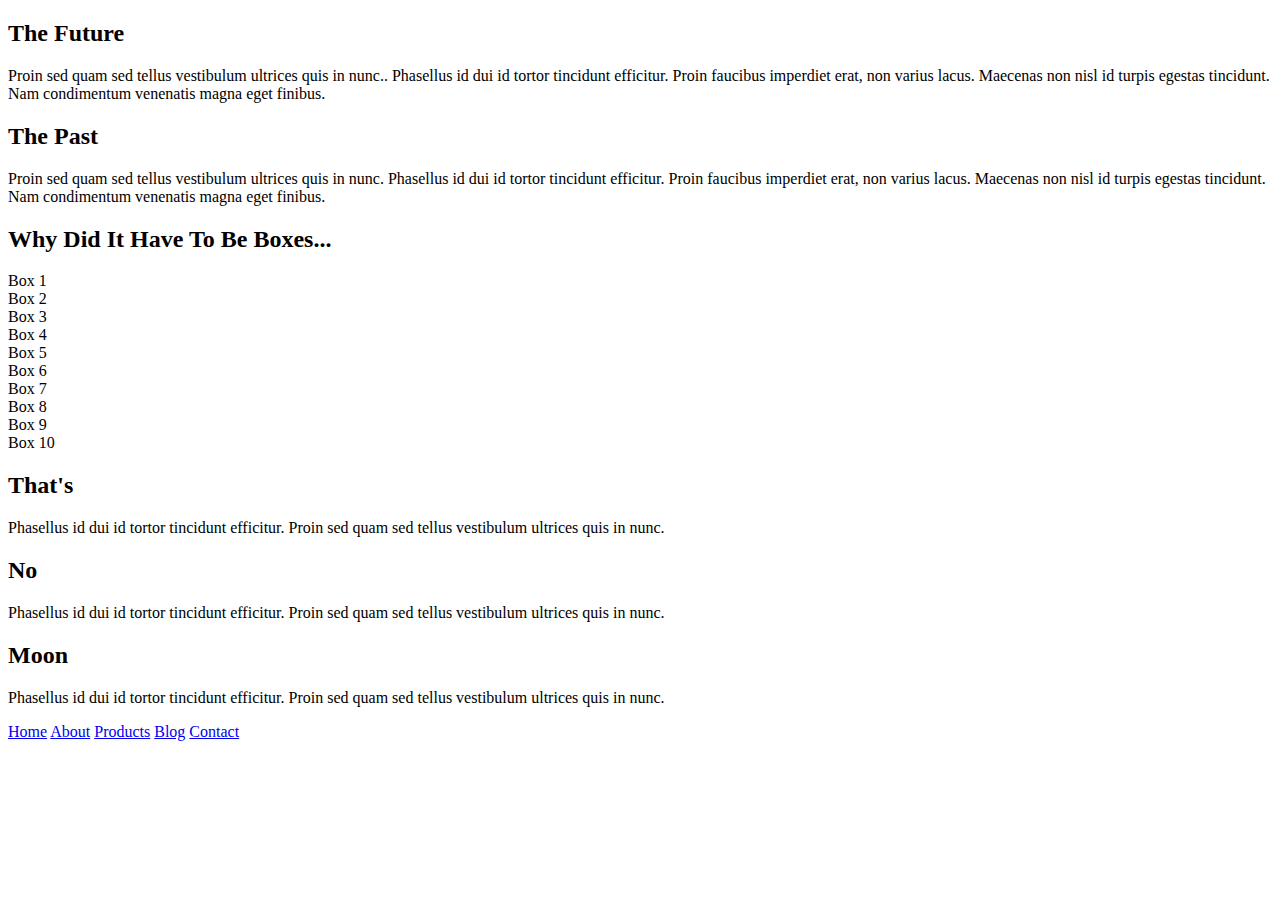
==== index.html @ 856fe8ec "first html changes" ====
<!doctype html>

<html lang="en">
<head>
  <meta charset="utf-8">

  <title>Sprint Challenge - Home</title>

  <link href="https://fonts.googleapis.com/css?family=Roboto|Rubik" rel="stylesheet">
  <link rel="stylesheet" href="css/index.css">

</head>

<body>
    <div class="container">
   
        <section class="top-content">
            <div class="text-container">
                <h2>The Future</h2>
                <p>Proin sed quam sed tellus vestibulum ultrices quis in nunc.. Phasellus id dui id tortor tincidunt efficitur. Proin faucibus imperdiet erat, non varius lacus. Maecenas non nisl id turpis egestas tincidunt. Nam condimentum venenatis magna eget finibus.</p>
            </div>
            <div class="text-container">
                <h2>The Past</h2>
                <p>Proin sed quam sed tellus vestibulum ultrices quis in nunc. Phasellus id dui id tortor tincidunt efficitur. Proin faucibus imperdiet erat, non varius lacus. Maecenas non nisl id turpis egestas tincidunt. Nam condimentum venenatis magna eget finibus.</p>
            </div>
        </section>
        
        <section class="middle-content">
        
            <h2>Why Did It Have To Be Boxes...</h2>
            
            <div class="boxes">
                <div class="box">Box 1</div>
                <div class="box">Box 2</div>
                <div class="box">Box 3</div>
                <div class="box">Box 4</div>
                <div class="box">Box 5</div>
                <div class="box">Box 6</div>
                <div class="box">Box 7</div>
                <div class="box">Box 8</div>
                <div class="box">Box 9</div>
                <div class="box">Box 10</div>
            </div>
        
        </section>

        <section class="bottom-content">

            <div class="text-container">
                <h2>That's</h2>
                <p>Phasellus id dui id tortor tincidunt efficitur. Proin sed quam sed tellus vestibulum ultrices quis in nunc.</p>
            </div>
            <div class="text-container">
                <h2>No</h2>
                <p>Phasellus id dui id tortor tincidunt efficitur. Proin sed quam sed tellus vestibulum ultrices quis in nunc.</p>
            </div>
            <div class="text-container">
                <h2>Moon</h2>
                <p>Phasellus id dui id tortor tincidunt efficitur. Proin sed quam sed tellus vestibulum ultrices quis in nunc.</p>
            </div>

        </section>
        
        <footer>
            <nav>
                <a href="#">Home</a>
                <a href="#">About</a>
                <a href="#">Products</a>
                <a href="#">Blog</a>
                <a href="#">Contact</a>
            </nav>
        </footer>
    </div><!-- container -->        
</body>
</html>
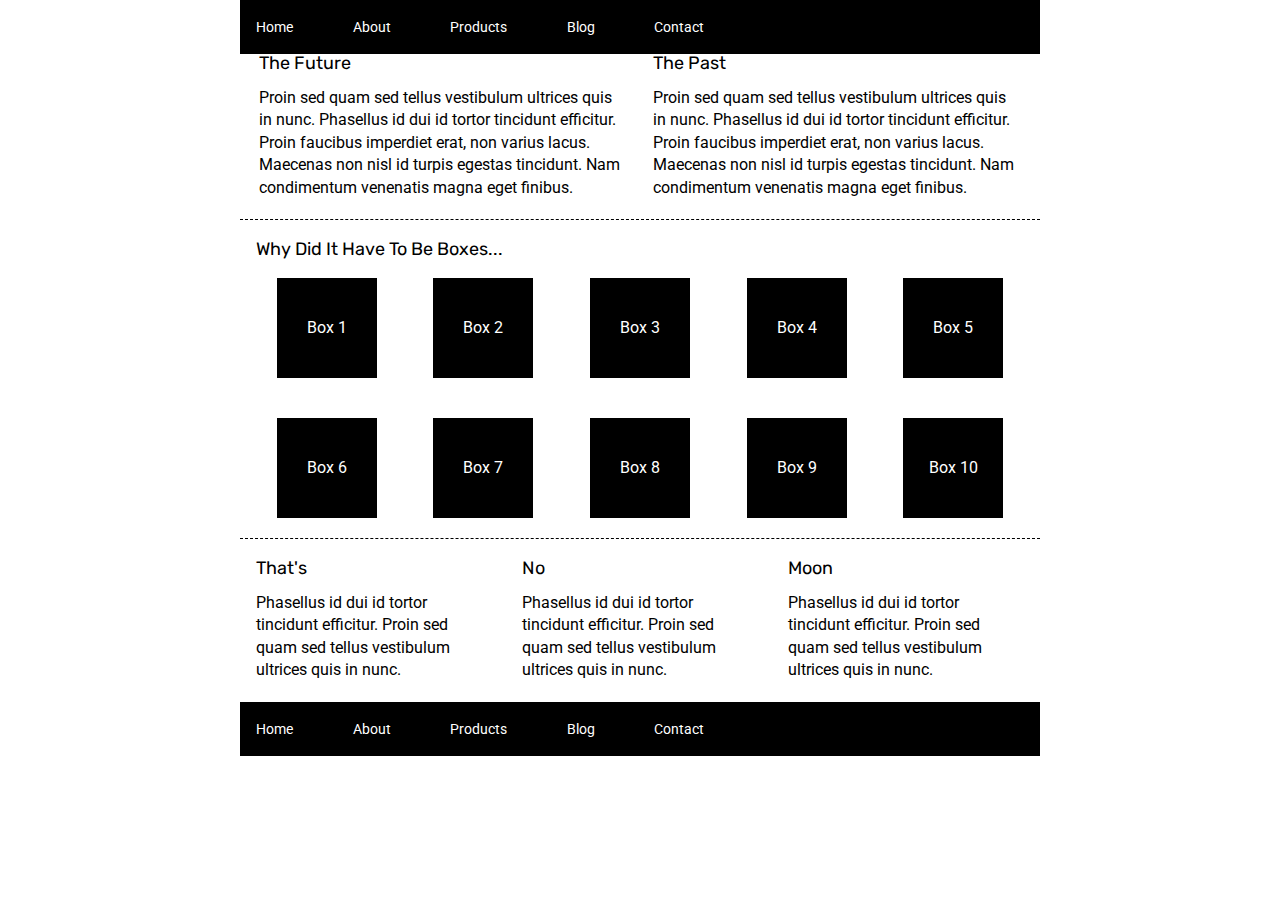
==== commit edebbc7c: "copied footer html and css into header" ====
--- a/index.html
+++ b/index.html
@@ -13,11 +13,21 @@
 
 <body>
     <div class="container">
+
+        <header>
+            <nav>
+                <a href="#">Home</a>
+                <a href="#">About</a>
+                <a href="#">Products</a>
+                <a href="#">Blog</a>
+                <a href="#">Contact</a>
+            </nav>
+        </header>    
    
         <section class="top-content">
             <div class="text-container">
                 <h2>The Future</h2>
-                <p>Proin sed quam sed tellus vestibulum ultrices quis in nunc.. Phasellus id dui id tortor tincidunt efficitur. Proin faucibus imperdiet erat, non varius lacus. Maecenas non nisl id turpis egestas tincidunt. Nam condimentum venenatis magna eget finibus.</p>
+                <p>Proin sed quam sed tellus vestibulum ultrices quis in nunc. Phasellus id dui id tortor tincidunt efficitur. Proin faucibus imperdiet erat, non varius lacus. Maecenas non nisl id turpis egestas tincidunt. Nam condimentum venenatis magna eget finibus.</p>
             </div>
             <div class="text-container">
                 <h2>The Past</h2>
--- a/css/index.css
+++ b/css/index.css
@@ -0,0 +1,165 @@
+/* http://meyerweb.com/eric/tools/css/reset/ 
+   v2.0 | 20110126
+   License: none (public domain)
+*/
+
+html, body, div, span, applet, object, iframe,
+h1, h2, h3, h4, h5, h6, p, blockquote, pre,
+a, abbr, acronym, address, big, cite, code,
+del, dfn, em, img, ins, kbd, q, s, samp,
+small, strike, strong, sub, sup, tt, var,
+b, u, i, center,
+dl, dt, dd, ol, ul, li,
+fieldset, form, label, legend,
+table, caption, tbody, tfoot, thead, tr, th, td,
+article, aside, canvas, details, embed, 
+figure, figcaption, footer, header, hgroup, 
+menu, nav, output, ruby, section, summary,
+time, mark, audio, video {
+	margin: 0;
+	padding: 0;
+	border: 0;
+	font-size: 100%;
+	font: inherit;
+	vertical-align: baseline;
+}
+/* HTML5 display-role reset for older browsers */
+article, aside, details, figcaption, figure, 
+footer, header, hgroup, menu, nav, section {
+	display: block;
+}
+body {
+	line-height: 1;
+}
+ol, ul {
+	list-style: none;
+}
+blockquote, q {
+	quotes: none;
+}
+blockquote:before, blockquote:after,
+q:before, q:after {
+	content: '';
+	content: none;
+}
+table {
+	border-collapse: collapse;
+	border-spacing: 0;
+}
+
+* {
+    box-sizing: border-box;
+}
+
+html, body {
+    height: 100%;
+    font-family: 'Roboto', sans-serif;
+}
+
+h1, h2, h3, h4, h5 {
+    font-size: 18px;
+    margin-bottom: 15px;
+    font-family: 'Rubik', sans-serif;
+}
+
+p {
+    line-height: 1.4;
+}
+
+header {
+    width: 100%;
+    background: black;
+}
+
+header nav {
+    width: 60%;
+    display: flex;
+    justify-content: space-between;
+    align-items: center;
+    padding: 20px 2%;
+    font-size: 14px;
+}
+
+header nav a {
+    color: white;
+    text-decoration: none;
+}
+
+.container {
+    width: 800px;
+    margin: 0 auto;
+}
+
+.top-content {
+    display: flex;
+    flex-wrap: wrap;
+    justify-content: space-evenly;
+    margin-bottom: 20px;
+    border-bottom: 1px dashed black;
+}
+
+.top-content .text-container {
+    width: 48%;
+    padding: 0 1%;
+    padding-bottom: 20px;  
+}
+
+.middle-content {
+    margin-bottom: 20px;
+    border-bottom: 1px dashed black;
+}
+
+.middle-content h2 {
+    padding: 0 2%;
+    margin-bottom: 0;
+}
+
+.middle-content .boxes {
+    display: flex;
+    flex-wrap: wrap;
+    justify-content: space-evenly;
+}
+
+.middle-content .boxes .box {
+    width: 12.5%;
+    height: 100px;
+    background: black;
+    margin: 20px 2.5%;
+    color: white;
+    display: flex;
+    align-items: center;
+    justify-content: center;
+}
+
+.bottom-content {
+    display: flex;
+    margin: 0 2% 20px;
+    justify-content: space-around;
+}
+
+.bottom-content .text-container {
+    padding-right: 4%;
+}
+
+.bottom-content .text-container:last-child {
+    padding-right: 0;
+}
+
+footer {
+    width: 100%;
+    background: black;
+}
+
+footer nav {
+    width: 60%;
+    display: flex;
+    justify-content: space-between;
+    align-items: center;
+    padding: 20px 2%;
+    font-size: 14px;
+}
+
+footer nav a {
+    color: white;
+    text-decoration: none;
+}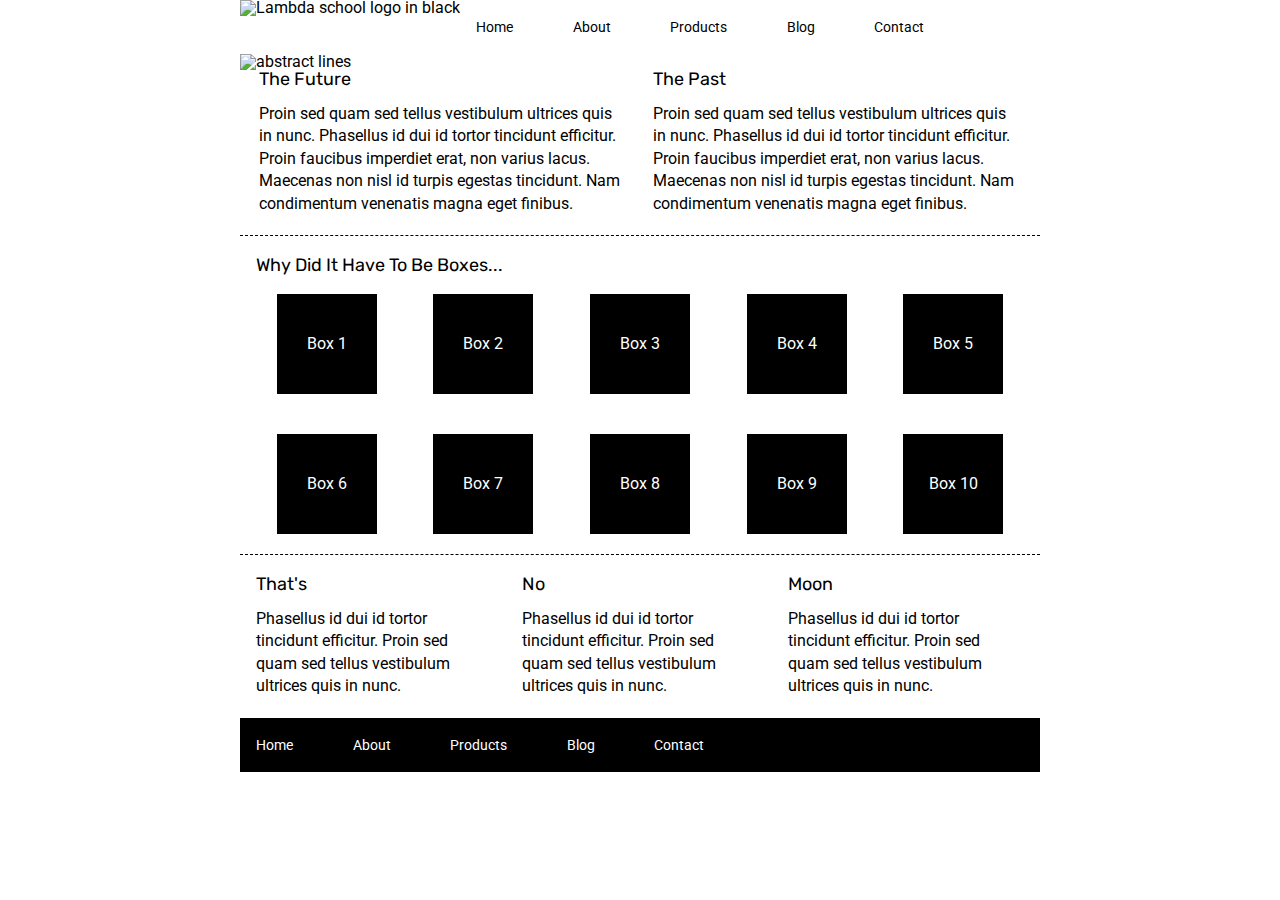
==== commit 852a35b3: "header and image combined" ====
--- a/index.html
+++ b/index.html
@@ -15,14 +15,24 @@
     <div class="container">
 
         <header>
-            <nav>
-                <a href="#">Home</a>
-                <a href="#">About</a>
-                <a href="#">Products</a>
-                <a href="#">Blog</a>
-                <a href="#">Contact</a>
-            </nav>
-        </header>    
+           <div>
+               
+            <img src="/img/lambda-black.png" alt="Lambda school logo in black"> 
+           </div>
+               <nav>
+                    <a href="#">Home</a>
+                    <a href="#">About</a>
+                    <a href="#">Products</a>
+                    <a href="#">Blog</a>
+                    <a href="#">Contact</a>
+               </nav>
+            
+        </header> 
+        <section>
+            <div>
+                <img src="/img/jumbo.jpg" alt="abstract lines">
+            </div>
+        </section>   
    
         <section class="top-content">
             <div class="text-container">
--- a/css/index.css
+++ b/css/index.css
@@ -68,7 +68,8 @@
 
 header {
     width: 100%;
-    background: black;
+    background: white;
+    display:inline-flex;
 }
 
 header nav {
@@ -81,8 +82,9 @@
 }
 
 header nav a {
-    color: white;
+    color: black;
     text-decoration: none;
+   
 }
 
 .container {
